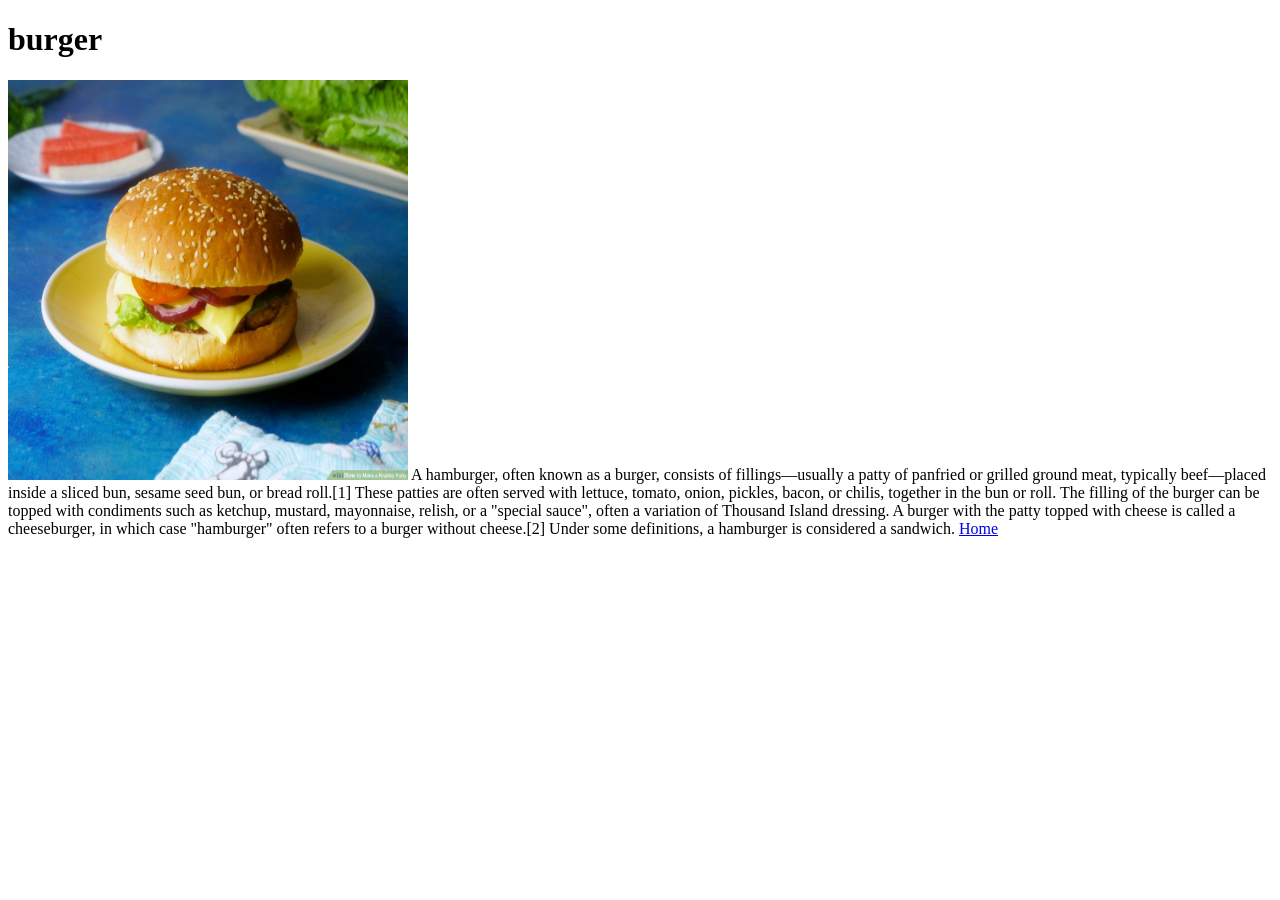
==== recipes/burger.html @ 3a5f5193 "made 3 linked websites, pizza and burger are unfinished" ====
<!doctype html>
<html lang="en">
  <head>
    <style>
      img {
        width: 400px;
        height: 400px;
      }
    </style>
    <meta charset="UTF-8" />
    <meta name="viewport" content="width=device-width, initial-scale=1.0" />
    <title>Document</title>
  </head>
  <body>
    <h1>burger</h1>
    <img
      src="../images/aid1004609-v4-1200px-Make-a-Krabby-Patty-Step-14-Version-5.jpg"
      alt="burger"
    />
    A hamburger, often known as a burger, consists of fillings—usually a patty
    of panfried or grilled ground meat, typically beef—placed inside a sliced
    bun, sesame seed bun, or bread roll.[1] These patties are often served with
    lettuce, tomato, onion, pickles, bacon, or chilis, together in the bun or
    roll. The filling of the burger can be topped with condiments such as
    ketchup, mustard, mayonnaise, relish, or a "special sauce", often a
    variation of Thousand Island dressing. A burger with the patty topped with
    cheese is called a cheeseburger, in which case "hamburger" often refers to a
    burger without cheese.[2] Under some definitions, a hamburger is considered
    a sandwich.

    <a href="../index.html">Home</a>
  </body>
</html>
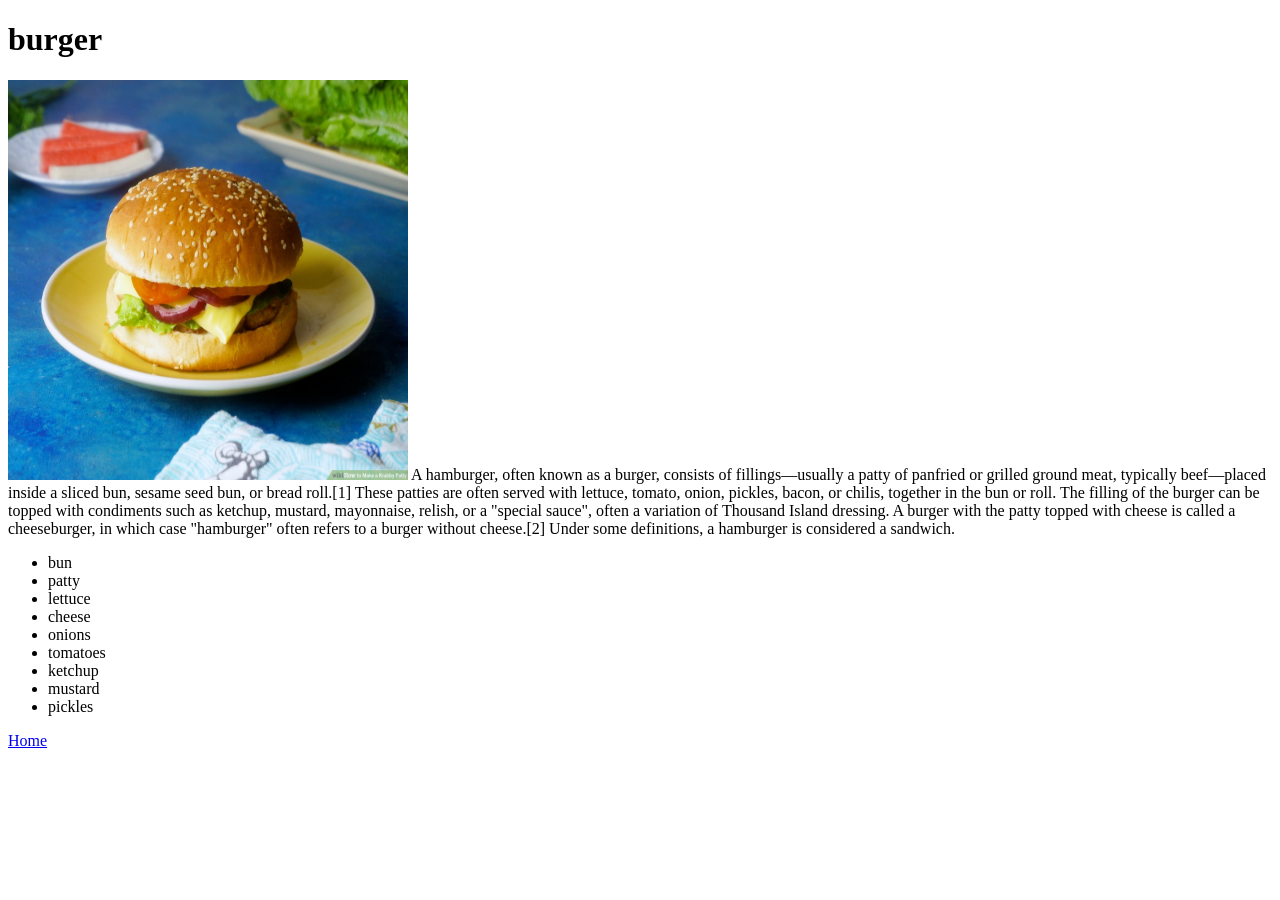
==== commit 69090d51: "finished the 3 websites bases" ====
--- a/recipes/burger.html
+++ b/recipes/burger.html
@@ -27,7 +27,17 @@
     cheese is called a cheeseburger, in which case "hamburger" often refers to a
     burger without cheese.[2] Under some definitions, a hamburger is considered
     a sandwich.
-
+    <ul>
+      <li>bun</li>
+      <li>patty</li>
+      <li>lettuce</li>
+      <li>cheese</li>
+      <li>onions</li>
+      <li>tomatoes</li>
+      <li>ketchup</li>
+      <li>mustard</li>
+      <li>pickles</li>
+    </ul>
     <a href="../index.html">Home</a>
   </body>
 </html>
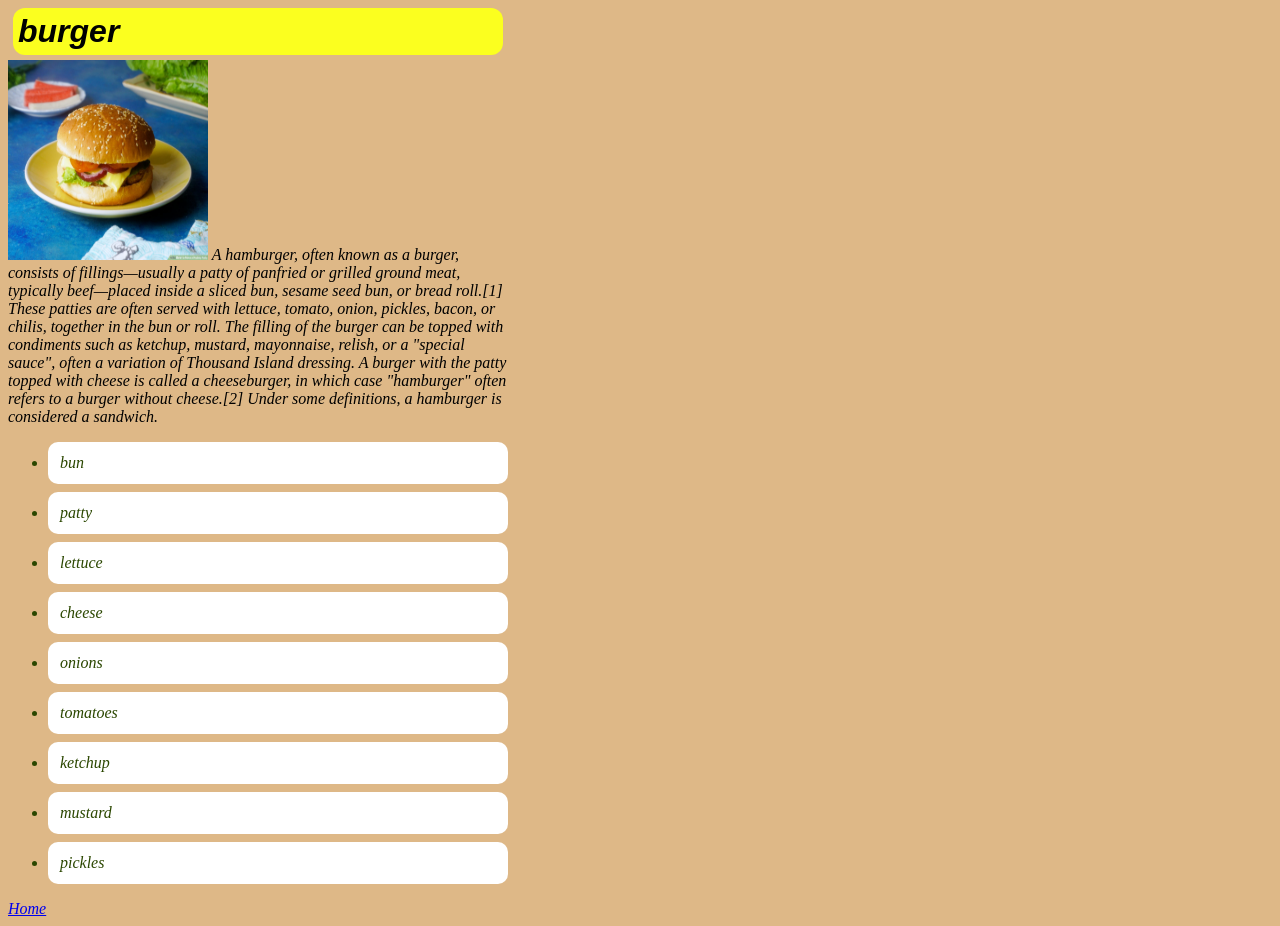
==== commit 13b2efb5: "burger done" ====
--- a/recipes/burger.html
+++ b/recipes/burger.html
@@ -1,10 +1,11 @@
 <!doctype html>
 <html lang="en">
   <head>
+    <link rel="stylesheet" href="../styles.css" />
     <style>
       img {
-        width: 400px;
-        height: 400px;
+        width: 200px;
+        height: 200px;
       }
     </style>
     <meta charset="UTF-8" />
@@ -12,7 +13,7 @@
     <title>Document</title>
   </head>
   <body>
-    <h1>burger</h1>
+    <h1 class="rounded">burger</h1>
     <img
       src="../images/aid1004609-v4-1200px-Make-a-Krabby-Patty-Step-14-Version-5.jpg"
       alt="burger"
--- a/styles.css
+++ b/styles.css
@@ -0,0 +1,33 @@
+body {
+  background-color: burlywood;
+  margin-right: 0 auto;
+  max-width: 500px;
+  font-style: italic;
+}
+
+.rounded {
+  background-color: rgb(251, 255, 31);
+  border-radius: 12px;
+  font-family: Verdana, Geneva, Tahoma, sans-serif;
+  box-sizing: border-box;
+  padding: 5px;
+  margin: 5px;
+}
+
+.style {
+  font-weight: 100;
+  color: darkgreen;
+}
+
+.alert {
+  font-weight: 200;
+  color: crimson;
+}
+
+ul li {
+  padding: 12px;
+  margin-bottom: 8px;
+  background-color: white;
+  border-radius: 10px;
+  color: rgb(43, 71, 0);
+}
